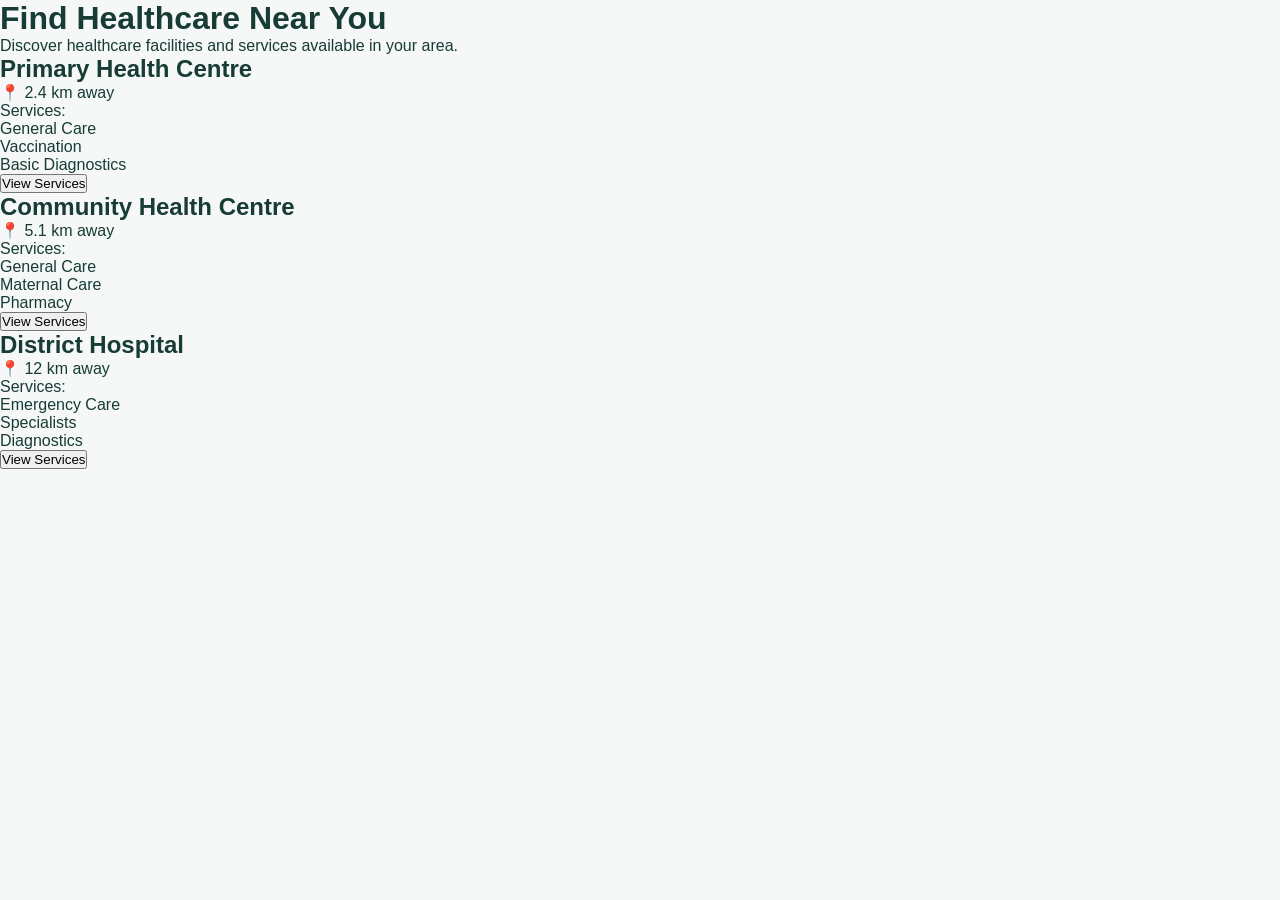
==== Frontend/facilities.html @ 13753360 "Add healthcare facility discovery page" ====
<!DOCTYPE html>
<html lang="en">

<head>
    <meta charset="UTF-8">
    <meta name="viewport" content="width=device-width, initial-scale=1.0">

    <title>Find Healthcare</title>

    <link rel="stylesheet" href="style.css">
</head>

<body>

    <h1>Find Healthcare Near You</h1>

    <p>
        Discover healthcare facilities and services available in your area.
    </p>

    <div>
        <h2>Primary Health Centre</h2>

        <p>📍 2.4 km away</p>

        <p>Services:</p>

        <ul>
            <li>General Care</li>
            <li>Vaccination</li>
            <li>Basic Diagnostics</li>
        </ul>

        <button>View Services</button>
    </div>


    <div>
        <h2>Community Health Centre</h2>

        <p>📍 5.1 km away</p>

        <p>Services:</p>

        <ul>
            <li>General Care</li>
            <li>Maternal Care</li>
            <li>Pharmacy</li>
        </ul>

        <button>View Services</button>
    </div>


    <div>
        <h2>District Hospital</h2>

        <p>📍 12 km away</p>

        <p>Services:</p>

        <ul>
            <li>Emergency Care</li>
            <li>Specialists</li>
            <li>Diagnostics</li>
        </ul>

        <button>View Services</button>
    </div>

</body>

</html>
---- Frontend/style.css ----
* {
    margin: 0;
    padding: 0;
    box-sizing: border-box;
}

body {
    font-family: Arial, sans-serif;
    background: #f5f8f7;
    color: #173b35;
}


/* NAVBAR */

.navbar {
    height: 75px;
    display: flex;
    align-items: center;
    justify-content: space-between;

    padding: 0 7%;

    background: white;
    border-bottom: 1px solid #e5ece9;
}

.logo {
    font-size: 20px;
    font-weight: bold;
}

.nav-links {
    display: flex;
    gap: 30px;
}

.nav-links a {
    text-decoration: none;
    color: #355952;
    font-size: 15px;
}

.language-btn {
    border: 1px solid #bdd0ca;
    background: white;
    padding: 9px 15px;
    border-radius: 20px;
    cursor: pointer;
}


/* HERO */

.hero {
    min-height: 600px;

    display: flex;
    align-items: center;
    justify-content: space-between;

    padding: 80px 10%;

    background: #e9f3ef;
}

.hero-content {
    max-width: 600px;
}

.tagline,
.section-label {
    font-size: 13px;
    font-weight: bold;
    letter-spacing: 2px;
    color: #3b7567;
    margin-bottom: 18px;
}

.hero h1 {
    font-size: 58px;
    line-height: 1.08;
    margin-bottom: 25px;
}

.hero-text {
    font-size: 18px;
    line-height: 1.6;
    color: #547068;
    max-width: 530px;
}


/* BUTTONS */

.hero-buttons {
    display: flex;
    gap: 15px;
    margin-top: 35px;
}

.primary-btn,
.secondary-btn {
    padding: 14px 23px;
    border-radius: 8px;
    font-size: 15px;
    cursor: pointer;
}

.primary-btn {
    border: none;
    background: #286b5b;
    color: white;
}

.secondary-btn {
    border: 1px solid #286b5b;
    background: transparent;
    color: #286b5b;
}


/* HERO CARD */

.hero-card {
    width: 310px;
    padding: 35px;

    background: white;
    border-radius: 18px;

    box-shadow: 0 15px 40px rgba(25, 70, 60, 0.12);
}

.card-icon {
    font-size: 40px;
    margin-bottom: 20px;
}

.hero-card h3 {
    font-size: 23px;
    margin-bottom: 12px;
}

.hero-card p {
    color: #60766f;
    line-height: 1.5;
}

.availability {
    margin-top: 25px;
    font-size: 14px;
    color: #397260;
}

.dot {
    display: inline-block;

    width: 9px;
    height: 9px;

    background: #3c9273;
    border-radius: 50%;

    margin-right: 7px;
}


/* SERVICES */

.services {
    padding: 90px 10%;
    background: white;
}

.services h2,
.about h2 {
    font-size: 40px;
    margin-bottom: 45px;
}

.service-container {
    display: flex;
    gap: 25px;
}

.service-card {
    flex: 1;

    padding: 30px;

    border: 1px solid #e1e9e6;
    border-radius: 15px;

    background: #fbfdfc;
}

.service-icon {
    font-size: 32px;
    margin-bottom: 20px;
}

.service-card h3 {
    margin-bottom: 12px;
}

.service-card p {
    color: #61766f;
    line-height: 1.6;
}


/* ABOUT */

.about {
    padding: 80px 10%;

    display: flex;
    justify-content: space-between;
    gap: 60px;

    background: #e9f3ef;
}

.about h2 {
    max-width: 500px;
}

.about > p {
    max-width: 500px;

    font-size: 18px;
    line-height: 1.7;

    color: #587068;
}


/* FOOTER */

footer {
    padding: 25px 10%;
    background: #173b35;
    color: white;
    text-align: center;
}


/* MOBILE */

@media (max-width: 800px) {

    .nav-links {
        display: none;
    }

    .hero {
        flex-direction: column;
        gap: 50px;
        text-align: center;
    }

    .hero h1 {
        font-size: 42px;
    }

    .hero-buttons {
        justify-content: center;
        flex-wrap: wrap;
    }

    .service-container {
        flex-direction: column;
    }

    .about {
        flex-direction: column;
    }

}
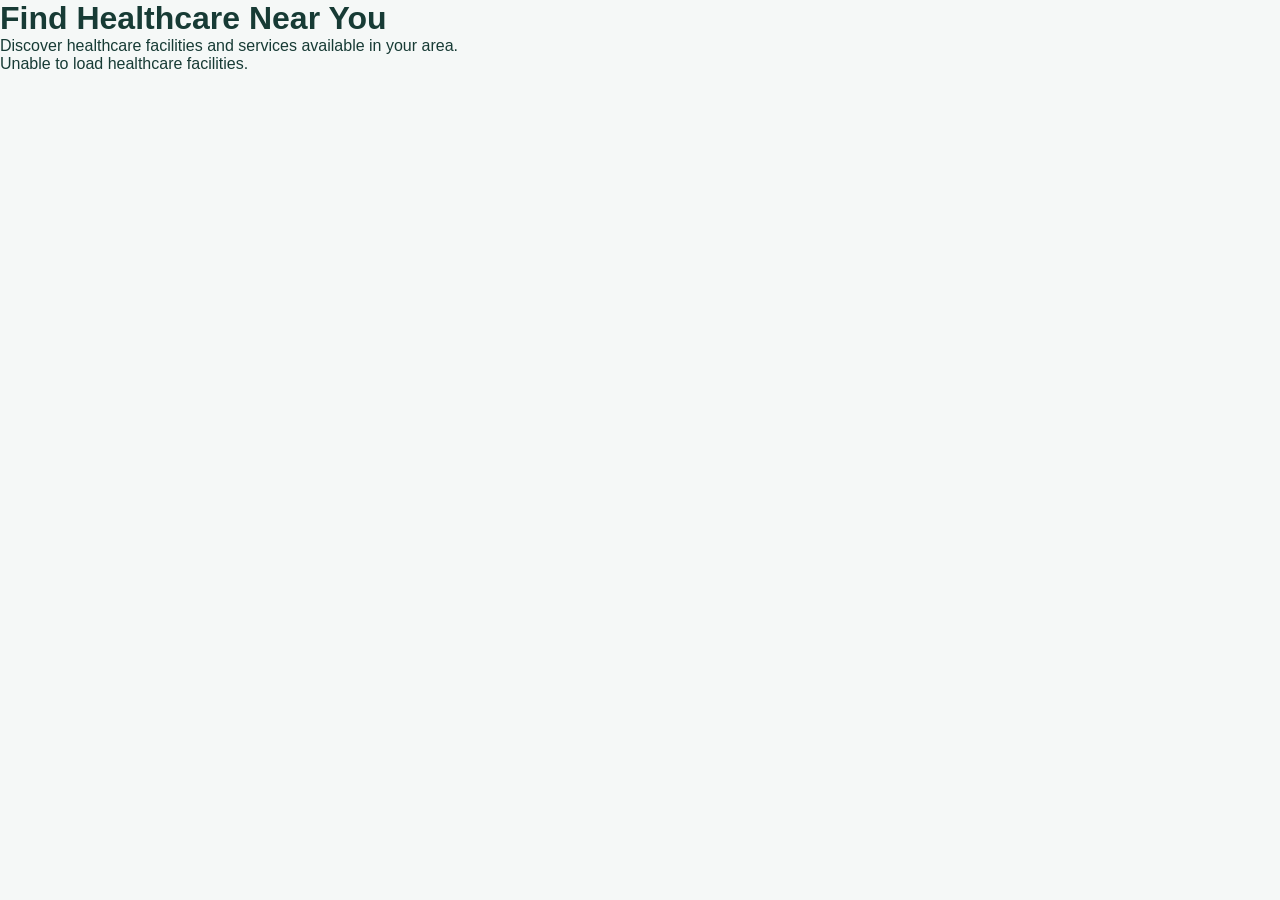
==== commit d836bd61: "Connect facilities to MySQL backend" ====
--- a/Frontend/facilities.html
+++ b/Frontend/facilities.html
@@ -18,55 +18,62 @@
         Discover healthcare facilities and services available in your area.
     </p>
 
-    <div>
-        <h2>Primary Health Centre</h2>
-
-        <p>📍 2.4 km away</p>
-
-        <p>Services:</p>
-
-        <ul>
-            <li>General Care</li>
-            <li>Vaccination</li>
-            <li>Basic Diagnostics</li>
-        </ul>
-
-        <button>View Services</button>
+    <div id="facilitiesContainer">
+        <p>Loading healthcare facilities...</p>
     </div>
 
 
-    <div>
-        <h2>Community Health Centre</h2>
+    <script>
 
-        <p>📍 5.1 km away</p>
+        fetch("http://127.0.0.1:5000/api/facilities")
+            .then(response => response.json())
+            .then(facilities => {
 
-        <p>Services:</p>
+                const container = document.getElementById("facilitiesContainer");
 
-        <ul>
-            <li>General Care</li>
-            <li>Maternal Care</li>
-            <li>Pharmacy</li>
-        </ul>
+                container.innerHTML = "";
 
-        <button>View Services</button>
-    </div>
+                facilities.forEach(facility => {
 
+                    const services = facility.services.split(",");
 
-    <div>
-        <h2>District Hospital</h2>
+                    let servicesList = "";
 
-        <p>📍 12 km away</p>
+                    services.forEach(service => {
+                        servicesList += `<li>${service.trim()}</li>`;
+                    });
 
-        <p>Services:</p>
+                    container.innerHTML += `
+                        <div>
+                            <h2>${facility.name}</h2>
 
-        <ul>
-            <li>Emergency Care</li>
-            <li>Specialists</li>
-            <li>Diagnostics</li>
-        </ul>
+                            <p>📍 ${facility.location}</p>
 
-        <button>View Services</button>
-    </div>
+                            <p>Services:</p>
+
+                            <ul>
+                                ${servicesList}
+                            </ul>
+
+                            <button onclick="window.location.href='facility-details.html'">
+                                View Services
+                            </button>
+                        </div>
+                    `;
+
+                });
+
+            })
+            .catch(error => {
+
+                console.error("Error:", error);
+
+                document.getElementById("facilitiesContainer").innerHTML =
+                    "<p>Unable to load healthcare facilities.</p>";
+
+            });
+
+    </script>
 
 </body>
 
--- a/Frontend/style.css
+++ b/Frontend/style.css
@@ -277,4 +277,112 @@
         flex-direction: column;
     }
 
+}
+/* FACILITY DETAILS */
+
+.facility-details {
+    max-width: 1000px;
+    margin: auto;
+    padding: 70px 30px;
+}
+
+.facility-details h1 {
+    font-size: 45px;
+    margin-bottom: 15px;
+}
+
+.facility-details > p {
+    max-width: 650px;
+    line-height: 1.6;
+    color: #60766f;
+}
+
+.facility-details h2 {
+    margin-top: 45px;
+    margin-bottom: 25px;
+}
+
+.available-services {
+    display: grid;
+    grid-template-columns: repeat(3, 1fr);
+    gap: 20px;
+}
+
+.available-service {
+    padding: 25px;
+    background: #e9f3ef;
+    border-radius: 12px;
+}
+
+.available-service h3 {
+    margin: 15px 0 10px;
+}
+
+.available-service p {
+    color: #60766f;
+    line-height: 1.5;
+}
+
+.facility-info {
+    margin: 35px 0;
+    padding: 25px;
+    background: #f5f8f7;
+    border-radius: 12px;
+}
+
+.facility-info p {
+    margin: 10px 0;
+}
+
+
+/* MOBILE */
+
+@media (max-width: 800px) {
+
+    .available-services {
+        grid-template-columns: 1fr;
+    }
+
+}
+/* APPOINTMENT */
+
+.appointment-section {
+    max-width: 650px;
+    margin: auto;
+    padding: 70px 30px;
+}
+
+.appointment-section h1 {
+    font-size: 42px;
+    margin-bottom: 15px;
+}
+
+.appointment-section > p {
+    color: #60766f;
+    margin-bottom: 35px;
+}
+
+#appointmentForm {
+    display: flex;
+    flex-direction: column;
+    gap: 10px;
+}
+
+#appointmentForm label {
+    margin-top: 12px;
+    font-weight: bold;
+}
+
+#appointmentForm input,
+#appointmentForm select {
+    padding: 13px;
+
+    border: 1px solid #cbd9d5;
+    border-radius: 7px;
+
+    font-size: 15px;
+}
+
+#appointmentForm button {
+    margin-top: 25px;
 }
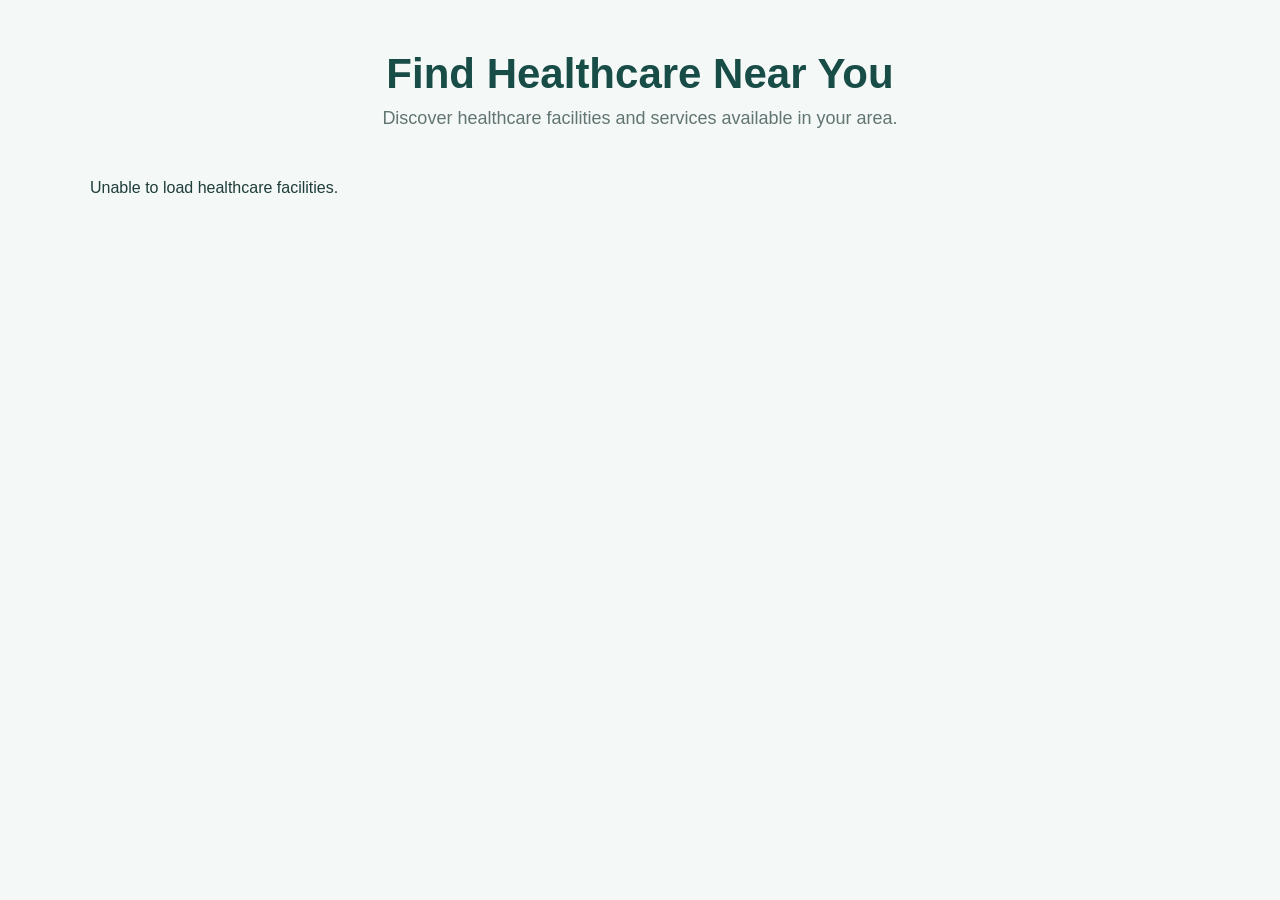
==== commit 71608d53: "Improve facilities page design" ====
--- a/Frontend/facilities.html
+++ b/Frontend/facilities.html
@@ -11,13 +11,13 @@
 </head>
 
 <body>
-
+    <div class="facilities-header">
     <h1>Find Healthcare Near You</h1>
 
     <p>
         Discover healthcare facilities and services available in your area.
     </p>
-
+    </div>
     <div id="facilitiesContainer">
         <p>Loading healthcare facilities...</p>
     </div>
@@ -25,7 +25,7 @@
 
     <script>
 
-        fetch("http://127.0.0.1:5000/api/facilities")
+        fetch("https://ruralhealthhub-production.up.railway.app/api/facilities")
             .then(response => response.json())
             .then(facilities => {
 
@@ -40,11 +40,11 @@
                     let servicesList = "";
 
                     services.forEach(service => {
-                        servicesList += `<li>${service.trim()}</li>`;
+                        servicesList += `<span class="service-item">${service.trim()}</span>`;
                     });
 
                     container.innerHTML += `
-                        <div>
+                        <div class="facility-card">
                             <h2>${facility.name}</h2>
 
                             <p>📍 ${facility.location}</p>
@@ -55,7 +55,7 @@
                                 ${servicesList}
                             </ul>
 
-                            <button onclick="window.location.href='facility-details.html'">
+                            <button onclick="window.location.href='facility-details.html?id=${facility.id}'">
                                 View Services
                             </button>
                         </div>
--- a/Frontend/style.css
+++ b/Frontend/style.css
@@ -385,4 +385,117 @@
 
 #appointmentForm button {
     margin-top: 25px;
+}
+/* =========================
+   FACILITIES PAGE
+========================= */
+
+body {
+    margin: 0;
+    font-family: Arial, sans-serif;
+    background: #f4f8f7;
+    color: #1f3d3a;
+}
+
+.facilities-header {
+    text-align: center;
+    padding: 50px 20px 30px;
+}
+
+.facilities-header h1 {
+    font-size: 42px;
+    margin-bottom: 10px;
+    color: #174c47;
+}
+
+.facilities-header p {
+    font-size: 18px;
+    color: #617572;
+}
+
+#facilitiesContainer {
+    width: 90%;
+    max-width: 1100px;
+    margin: 20px auto 60px;
+
+    display: grid;
+    grid-template-columns: repeat(auto-fit, minmax(300px, 1fr));
+    gap: 25px;
+}
+
+.facility-card {
+    background: white;
+    border-radius: 18px;
+    padding: 25px;
+
+    border: 1px solid #e1ece9;
+    box-shadow: 0 8px 25px rgba(0, 0, 0, 0.08);
+
+    transition: transform 0.2s ease, box-shadow 0.2s ease;
+}
+
+.facility-card:hover {
+    transform: translateY(-5px);
+    box-shadow: 0 14px 30px rgba(0, 0, 0, 0.12);
+}
+
+.facility-card h2 {
+    margin-top: 0;
+    color: #174c47;
+    font-size: 25px;
+}
+
+.facility-card p {
+    color: #617572;
+}
+
+.facility-card ul {
+    padding: 0;
+    margin: 10px 0;
+}
+
+.service-item {
+    display: inline-block;
+
+    background: #e8f5f2;
+    color: #17665d;
+
+    padding: 7px 12px;
+    margin: 4px 3px;
+
+    border-radius: 20px;
+    font-size: 14px;
+}
+
+.facility-card button {
+    width: 100%;
+    margin-top: 18px;
+    padding: 12px;
+
+    border: none;
+    border-radius: 10px;
+
+    background: #17665d;
+    color: white;
+
+    font-size: 16px;
+    font-weight: bold;
+
+    cursor: pointer;
+}
+
+.facility-card button:hover {
+    background: #104c45;
+}
+
+@media (max-width: 600px) {
+
+    .facilities-header h1 {
+        font-size: 32px;
+    }
+
+    #facilitiesContainer {
+        width: 92%;
+        grid-template-columns: 1fr;
+    }
 }
